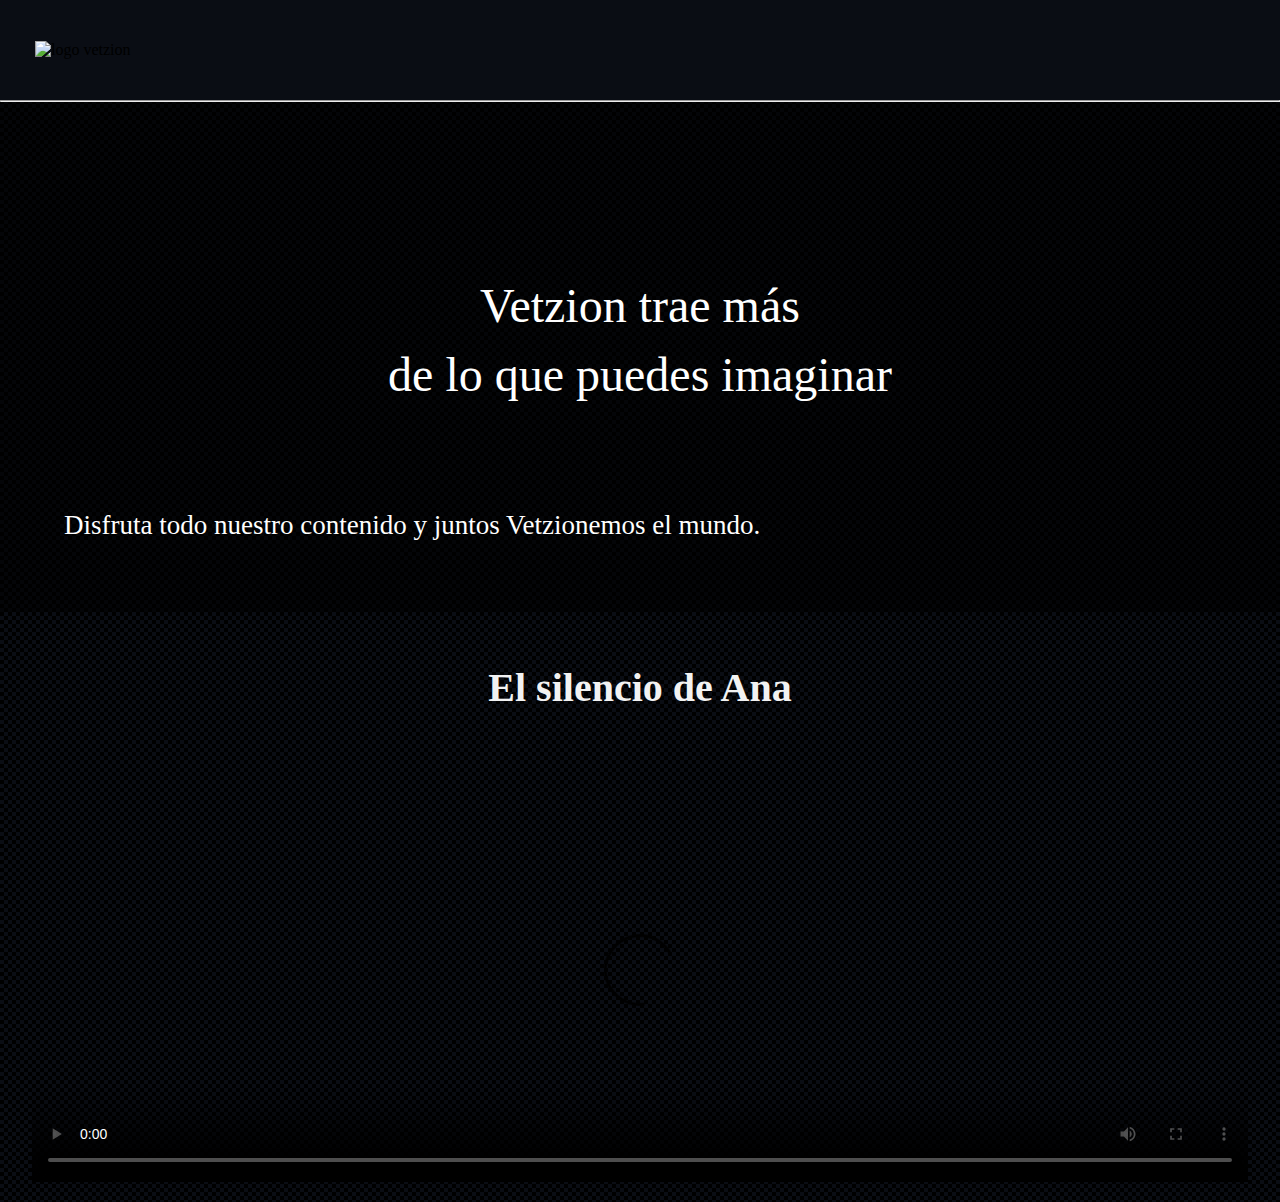
==== index.html @ ed655ea4 "nueva version con responsive y agg los link de social" ====
<!DOCTYPE html>
<html lang="en">
<head>
    <meta charset="UTF-8">
    <meta name="viewport" content="width=device-width, initial-scale=1.0">
    <!-- google fonts -->
    <link href="https://fonts.googleapis.com/css2?family=Anonymous+Pro:ital,wght@0,400;0,700;1,400;1,700&display=swap" rel="stylesheet">
    <!-- favicon -->
    <link rel="icon" type="image/icon" href="img/favicon (1).ico">
    <!-- css -->
    <link rel="stylesheet" href="styles.css">
    <title>vetzion</title>
</head>
<body>
    <!-- seccion del nav -->
    <header>
        <nav class="nav-bar">
            <div class="container-logo">
                <figure class="logo">
                    <img src="img/LogoVetzion.png" alt="logo vetzion">
                </figure>
            </div>
            <div class="container-social">
                <ul class="links-social">
                    <li>
                        <a href="https://www.instagram.com/vetzion/" target="_blank"><i class="icon-social fab fa-instagram"></i></a>
                    </li>
                    <li>
                        <a href="https://www.youtube.com/channel/UCXL936RvixglJqpDWVj4NlA" target="_blank"><i class="icon-social fab fa-youtube"></i></a>
                    </li>
                    <li>
                        <a href="https://www.facebook.com/Vetzion" target="_blank"><i class="icon-social fab fa-facebook"></i></a>
                    </li>
                    <li>
                        <a href="https://twitter.com/vetzion" target="_blank"><i class="icon-social fab fa-twitter"></i></a>
                    </li>
                </ul>
            </div>
        </nav>
        <hr>
    </header>

    <!-- secction del hero -->
    <main>
        <div class="hero">
            <div class="container-hero">
                <h3 class="title1">Vetzion trae más </h3> 
                <h3 >de lo que puedes imaginar</h3>
                <div class="container-description">
                    <p class="description">Disfruta todo nuestro contenido y juntos Vetzionemos el mundo. </p>
                </div>
            </div>
        </div>
    </main>
    <!-- aca comienza mi seccion de reproductor de video  -->
    <div class="title">
        <h3>El silencio de Ana</h3>
    </div>

    <section class="main-container-video">
        <video src="videos/prueba.mp4" preload="metadata" controls poster="vistaprevia.jpg">
        </video>
    </section>


    <script src="https://kit.fontawesome.com/82bfde1874.js" crossorigin="anonymous"></script>

</body>
</html>
---- styles.css ----
*{
    margin: 0;
    padding: 0;
    box-sizing: border-box;
}
body{
    background-color: #000000;
    background-image: url("data:image/svg+xml,%3Csvg xmlns='http://www.w3.org/2000/svg' width='8' height='8' viewBox='0 0 8 8'%3E%3Cg fill='%230a0d14' fill-opacity='1'%3E%3Cpath fill-rule='evenodd' d='M0 0h4v4H0V0zm4 4h4v4H4V4z'/%3E%3C/g%3E%3C/svg%3E");
}
a{
    text-decoration: none;
    
    /* aca comienza la seccion del navbar */
}
header{
    background:#0a0d14;
}
.nav-bar{
    display: flex;
    justify-content: space-between;
    align-items: center;
    margin: 0 35px;
    height: 100px;

}
.nav-bar .logo img{
    width: 150px;
}

.links-social {
    display: flex;
}
.links-social li{
    list-style: none;
    padding: 5px;
}

.icon-social{
    color: aliceblue;
    font-size: 30px;
    padding: 0 25px;
}
.icon-social:hover{
    color: rgb(175, 184, 192);
}
/* aca comienza la seccion del hero */
main .hero .container-hero{
    width: 90%;
    margin: 0 auto;
    display: inline;
    justify-content:center;
    align-self: center;
    margin-top: 3em;
}
main .hero{
    font-size: 30px;
    min-height: 17em;
    color: #fff;
    background: linear-gradient(rgba(0,0,0, .60), rgba(0,0,0,.60)), url(img/hero-min.jpg);
    background-position: center center;
    background-repeat: no-repeat;
    background-size: cover;
    /* margin-bottom:20px; */
    display: flex;
}
.container-hero h3{
    margin: 0 auto;
    font-size: 1.6em;
    display: flex;
    justify-content: center;
    align-self: center;
    margin-top: 0.3em;
    font-weight: 500;
}
.container-hero .description{
    padding-top: 4em;
    font-size: 0.9em;
    font-weight: 100;

}
/* aca comienza la seccion del reproductor */
.title h3{
    color:#f2f2f2;
    text-align: center;
    font-size: 40px;
    /* margin-bottom: 10px; */
}
.title{
    height: 150px;
    display: flex;
    justify-content: center;
    align-items: center;
}

.main-container-video{
    display: flex;
    align-items: center;
    justify-content: center;
    margin:20px 0 ;
}
.main-container-video video{
    width: 95%;
    height: 400px;
}

/* media queries */

@media screen and (max-width:700px){
    .nav-bar{
        display: inline-block;
        width: 100%;
        height: 110px;
    }
    .container-logo,
    .container-social{
        display: flex;
        justify-content: center;
        align-items: center;
        margin: 12px 0;
    }

    .nav-bar .logo img {
        width: 120px;
    }
    .icon-social{
        font-size: 23px;
        padding: 0 30px;
    }
    main .hero{
        min-height: 15em;
    }
    .container-hero h3{
        font-size: 1.4em;
    }
    .container-hero .description{
        font-size: 0.7em;
    }
    .title h3{
        font-size: 30px;
    }
}
@media screen and (max-width:600px){
    .icon-social{
        font-size: 25px;
        padding: 0 30px;
    }
    .container-hero h3{
        font-size: 1.2em;
    }
    .container-hero .description{
        font-size: 0.65em;
    }
    main .hero{
        min-height: 13em;
    }
    .main-container-video video{
        height: 300px;
    }
}
@media screen and (max-width:520px){
    .container-hero h3{
        font-size: 1em;
    }
    .container-hero .description{
        font-size: 0.6em;
    }
    main .hero{
        min-height: 12em;
    }
}
@media screen and (max-width:430px){
    .container-hero h3{
        font-size: .9em;
    }
    .container-hero .description{
        font-size: 0.55em;
    }
    main .hero{
        min-height: 11.5em;
    }
}
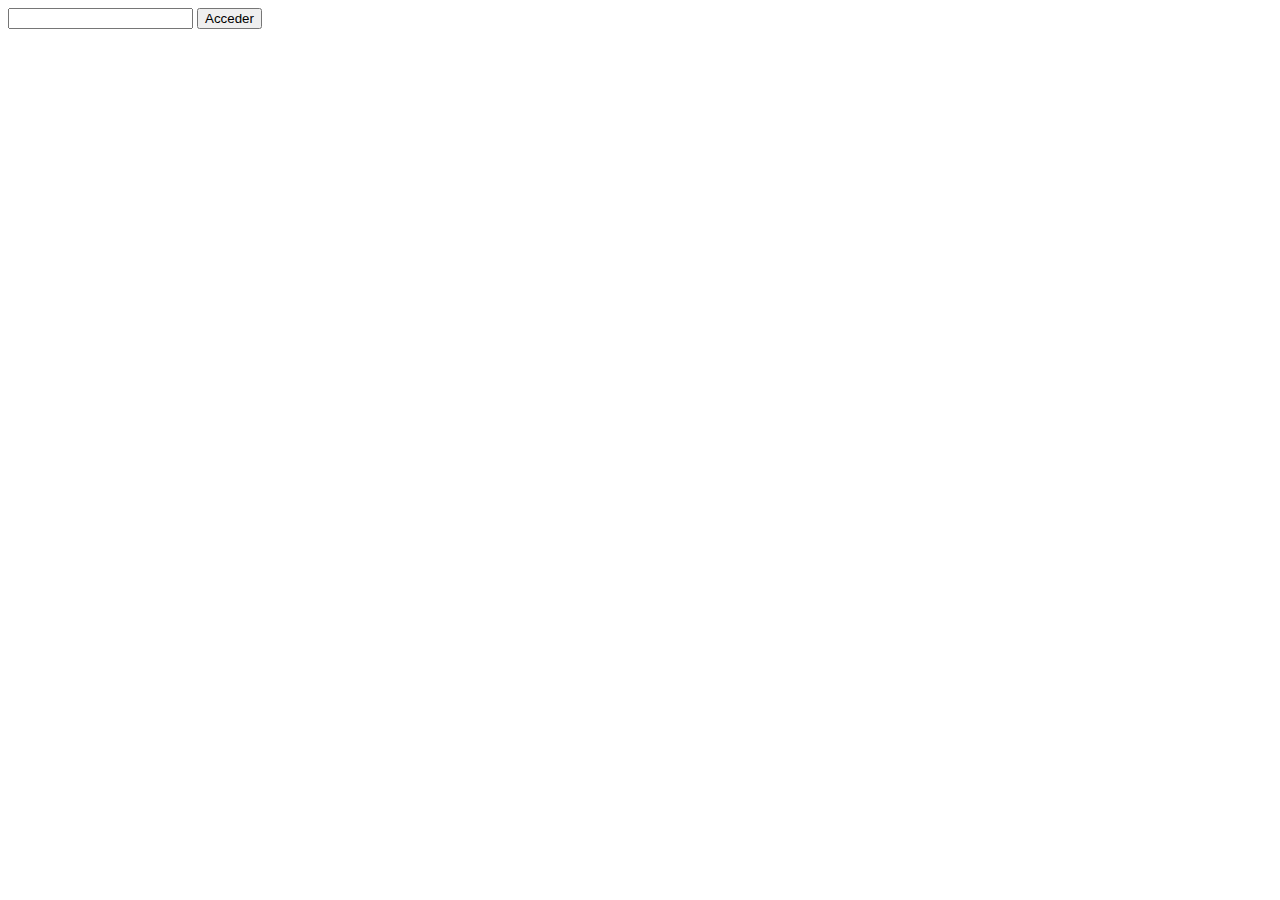
==== commit 702abd82: "modificamos el orden primero el formulario y luego el reproductor" ====
--- a/index.html
+++ b/index.html
@@ -1,69 +1,31 @@
-<!DOCTYPE html>
-<html lang="en">
-<head>
-    <meta charset="UTF-8">
-    <meta name="viewport" content="width=device-width, initial-scale=1.0">
-    <!-- google fonts -->
-    <link href="https://fonts.googleapis.com/css2?family=Anonymous+Pro:ital,wght@0,400;0,700;1,400;1,700&display=swap" rel="stylesheet">
-    <!-- favicon -->
-    <link rel="icon" type="image/icon" href="img/favicon (1).ico">
-    <!-- css -->
-    <link rel="stylesheet" href="styles.css">
-    <title>vetzion</title>
-</head>
-<body>
-    <!-- seccion del nav -->
-    <header>
-        <nav class="nav-bar">
-            <div class="container-logo">
-                <figure class="logo">
-                    <img src="img/LogoVetzion.png" alt="logo vetzion">
-                </figure>
-            </div>
-            <div class="container-social">
-                <ul class="links-social">
-                    <li>
-                        <a href="https://www.instagram.com/vetzion/" target="_blank"><i class="icon-social fab fa-instagram"></i></a>
-                    </li>
-                    <li>
-                        <a href="https://www.youtube.com/channel/UCXL936RvixglJqpDWVj4NlA" target="_blank"><i class="icon-social fab fa-youtube"></i></a>
-                    </li>
-                    <li>
-                        <a href="https://www.facebook.com/Vetzion" target="_blank"><i class="icon-social fab fa-facebook"></i></a>
-                    </li>
-                    <li>
-                        <a href="https://twitter.com/vetzion" target="_blank"><i class="icon-social fab fa-twitter"></i></a>
-                    </li>
-                </ul>
-            </div>
-        </nav>
-        <hr>
-    </header>
 
-    <!-- secction del hero -->
-    <main>
-        <div class="hero">
-            <div class="container-hero">
-                <h3 class="title1">Vetzion trae más </h3> 
-                <h3 >de lo que puedes imaginar</h3>
-                <div class="container-description">
-                    <p class="description">Disfruta todo nuestro contenido y juntos Vetzionemos el mundo. </p>
-                </div>
-            </div>
-        </div>
-    </main>
-    <!-- aca comienza mi seccion de reproductor de video  -->
-    <div class="title">
-        <h3>El silencio de Ana</h3>
-    </div>
+<html>
 
-    <section class="main-container-video">
-        <video src="videos/prueba.mp4" preload="metadata" controls poster="vistaprevia.jpg">
-        </video>
-    </section>
-
-
-    <script src="https://kit.fontawesome.com/82bfde1874.js" crossorigin="anonymous"></script>
-
-</body>
-</html>+    <head>
+    
+           <title>clave acceso</title>
+    
+    </head>
+    
+    <body>
+    
+    <SCRIPT>
+    
+    function acceso(){
+           window.location = document.formclave.clave.value + ".html"
+    }
+    
+    </SCRIPT>
+    
+    <FORM name=formclave>
+    
+      
+    <INPUT type=password name=clave>
+    
+    <INPUT type=button value=Acceder onclick="acceso()">
+    
+    </FORM>
+    
+    </body>
+    
+    </html>